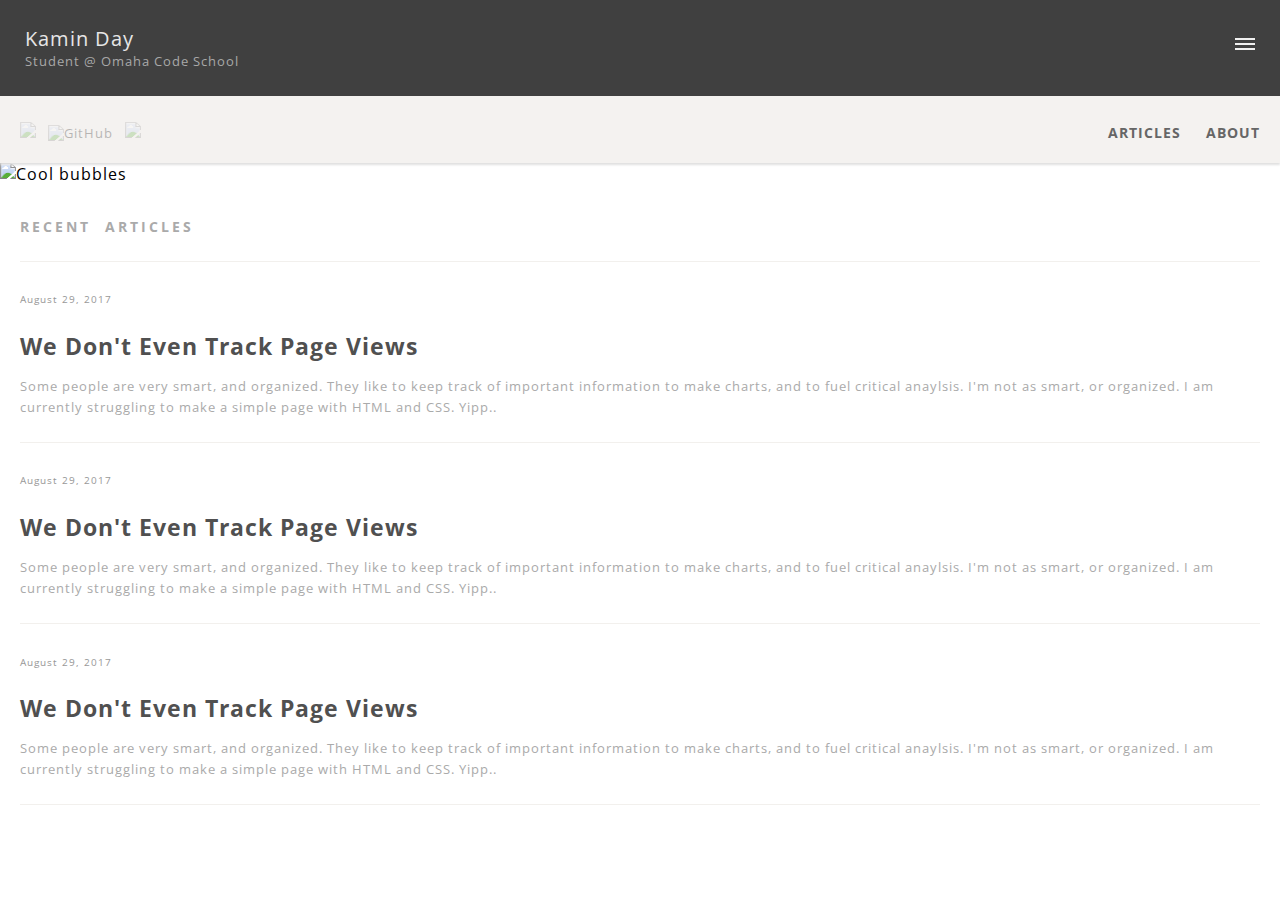
==== index.html @ 5bcf93d2 "hero image added to all pages" ====
<!DOCTYPE html>
<html>
<head>
  <title>Kamin's Personal Website</title>
  <link rel="stylesheet" type="text/css" href="styles.css">
  <script type="text/javascript" src="scripts.js"></script>
 <!--  FavIcon Stuff
  https://en.wikipedia.org/wiki/Favicon -->
  <!-- Font Awesome CDN -->
  <script src="https://use.fontawesome.com/4d7e89fe48.js"></script>
  <link href="https://fonts.googleapis.com/css?family=Open+Sans" rel="stylesheet">
</head>
<body>
	<div class="Page-Header cf">

		<div class="Page-Title">
			<div class="Header-Main-Title">
				Kamin Day
			</div>
			
			<div class="Header-Sub-Title">
				Student @ Omaha Code School
			</div>
		</div>
		<div class="Hamburger-Holder">
			<div class=Hamburger button></div>
			<div class=Hamburger button></div>
			<div class=Hamburger button></div>
		</div>
	</div>

	<div class="Content-Navigation cf">
		<div class="Navigation-Icons">
			<a href="#"><img src="/images/twitter.svg" class="navThumb"></a>
			<a href="https://github.com/Kamin-Day"><img src="/images/GitHub-Mark-32px.png" class="navThumb" alt="GitHub"></a>
			<a href="#"><img src="/images/feed.png" class="navThumb"></a>
		</div>
		<div class="Navigation-Links">
		
			<a class="Nav-Link activeL" href="article-index.html">ARTICLES</a>    
		
			<a class="Nav-Link activeL" href="about.html">ABOUT</a>
		
		</div>
	</div>

	<div>
		<img height="300px" src="/images/hero.jpg" alt="Cool bubbles">
	</div>
	<div class="Content">
		<h2>RECENT ARTICLES</h2>

		<div class="article-preview">
			<a href="/article.html">
				<h3 > August 29, 2017</h3>
				<h1 class="activeL"> We Don't Even Track Page Views</h1>
				<p> Some people are very smart, and organized. They like to keep track of important information to make charts, and to fuel critical anaylsis. I'm not as smart, or organized. I am currently struggling to make a simple page with HTML and CSS. Yipp..</p>	
			</a>
		</div>
		<div class="article-preview">
			<a href="#">
				<h3 > August 29, 2017</h3>
				<h1 class="activeL"> We Don't Even Track Page Views</h1>
				<p> Some people are very smart, and organized. They like to keep track of important information to make charts, and to fuel critical anaylsis. I'm not as smart, or organized. I am currently struggling to make a simple page with HTML and CSS. Yipp..</p>	
			</a>
		</div>
		<div class="article-preview">
			<a href="#">
				<h3 > August 29, 2017</h3>
				<h1 class="activeL"> We Don't Even Track Page Views</h1>
				<p> Some people are very smart, and organized. They like to keep track of important information to make charts, and to fuel critical anaylsis. I'm not as smart, or organized. I am currently struggling to make a simple page with HTML and CSS. Yipp..</p>	
			</a>
		</div>
	
	


	
			<div class="divide"></div>


			
	
	</div>


</body>
</html>
---- styles.css ----
body{
	margin: 0;
    font-family: 'Open Sans', sans-serif, "Helvetica", "Arial";
    line-height: 1.4;
    letter-spacing: 1px;
}
h1{
	font-size: 1.8em;
	color: rgb(80,80,80);
	font-weight:bold;
	line-height: 1.25;
}

h2{
	color: rgb(170,170,170);
	word-spacing: 7px;
	font-size: .85em;
	font-weight: bold;
	letter-spacing: 3px;
}

h3{
	font-weight: normal;
	font-size: .8em;
	color:#999;
	padding-bottom:10px;


}

p{
	line-height: 1.4;
	color:#aaa;

}

.Content p{
	color: rgb(80,80,80);
}

a{
	text-decoration: none;	
	font-size: .8em;
	color:inherit;
}

ul.s {
	list-style-type: square;

}

li{
	padding-right: 3px;
	margin-bottom: 5px;
	margin-left: -10px;
	color: rgb(64,64,64);
	font-size: .9em;
}

a.plain{
	text-decoration: underline;
	font-size: 1em;
	color: rgb(102,102,102);

}

h2.indexYear{
	color: rgb(64,64,64);
	font-size:1.15em;
	font-weight: bold;
}

.date{
	color: rgb(64,64,64);
	font-size: 1em;
}

.content-border{
	background-color:rgb(242,240,237);
	border: 20px solid white;
	margin-left: -20px;

}

.article-preview{
	border-top: 1px solid rgb(242,240,237);
	padding-top:20px;
    margin: 25px 0px;

}

.article-preview p {
	color: rgb(170,170,170);
	line-height: 1.6;
	font-size: .7;
}

.article-title{
	letter-spacing: 0px;
	margin-bottom: 0px;
}

.article-subtitle{
	font-size: 1.35em;
	color: rgb(80,80,80);
	margin-top: 25px;
	margin-bottom:25px;

}

.article-p{
	font-size: .95em;
	line-height: 1.6;
	word-spacing: 2px;
	color: rgb(64,64,64);

}

.article-date{
	border-bottom: 1px solid rgb(242,240,237);
	padding-bottom: 25px;
	margin-bottom:25px;
}

.contactP{
	font-size: 
}

.contactHeader{
	font-size: 1.4em;
	margin-bottom:25px;
}

.Page-Header{
	background-color: rgb(64,64,64);
	padding: 25px;
	position: relative;
	padding-bottom:25px;
}

.Page-Title{	
	float: left;
	
}

.Header-Main-Title{
	color: rgb(230,230,230);
	font-size: 1.25em;
}

.Header-Sub-Title{
	color: rgb(168,168,168);
	font-size: .8em;
}

.Hamburger-Holder{
	float:right;
	margin-top: 10px;
}

.Hamburger{
    width: 20px;
    height: 2px;
    background-color: rgb(240,240,240);
    margin: 3px 0;
}

.Content{
	padding: 20px;
}
/*#Content-Title*/

.divide{
    width: 100%;
    height: 1px;
    background-color: rgb(242,240,237);
    margin: 25px 0px;
}

.Content-Navigation{
	position:relative;
	background-color: rgb(244, 242, 240);
	padding:20px;
	padding-top:25px;
	box-shadow: 0px 2px 2px rgb(224,224,224);
}

.Navigation-Icons{
	float:left;	
}

/*<i class="fa fa-bath" aria-hidden="true"></i>*/

.fa-bath:hover {
	color: blue;
}

.navThumb{
	width:25px;
	opacity: 0.25;
    filter: alpha(opacity=25);
	margin-right:7px;
	transition: opacity	 0.5s ease;
}

.navThumb:hover{
	width:25px;
	opacity: 1.0;
	filter:none;
}

.activeL{
	transition: color 0.5s ease;
}

.activeL:hover{
	color: rgb(108,191,142);
}



.Navigation-Links{
	float:right;
	word-spacing: 20px;
}

a.Nav-Link {
	margin:0, 7px;
	font-weight: bold;
	color: rgb(102,102,102);
	font-size: .85em;
}

a.Navigation-Links {
	float:right;
	word-spacing: 20px;
	
}

.cf:before,
.cf:after {
    content: " "; /* 1 */
    display: table; /* 2 */
}

.cf:after {
    clear: both;
}

/**
 * For IE 6/7 only
 * Include this rule to trigger hasLayout and contain floats.
 */
.cf {
    *zoom: 1;
}
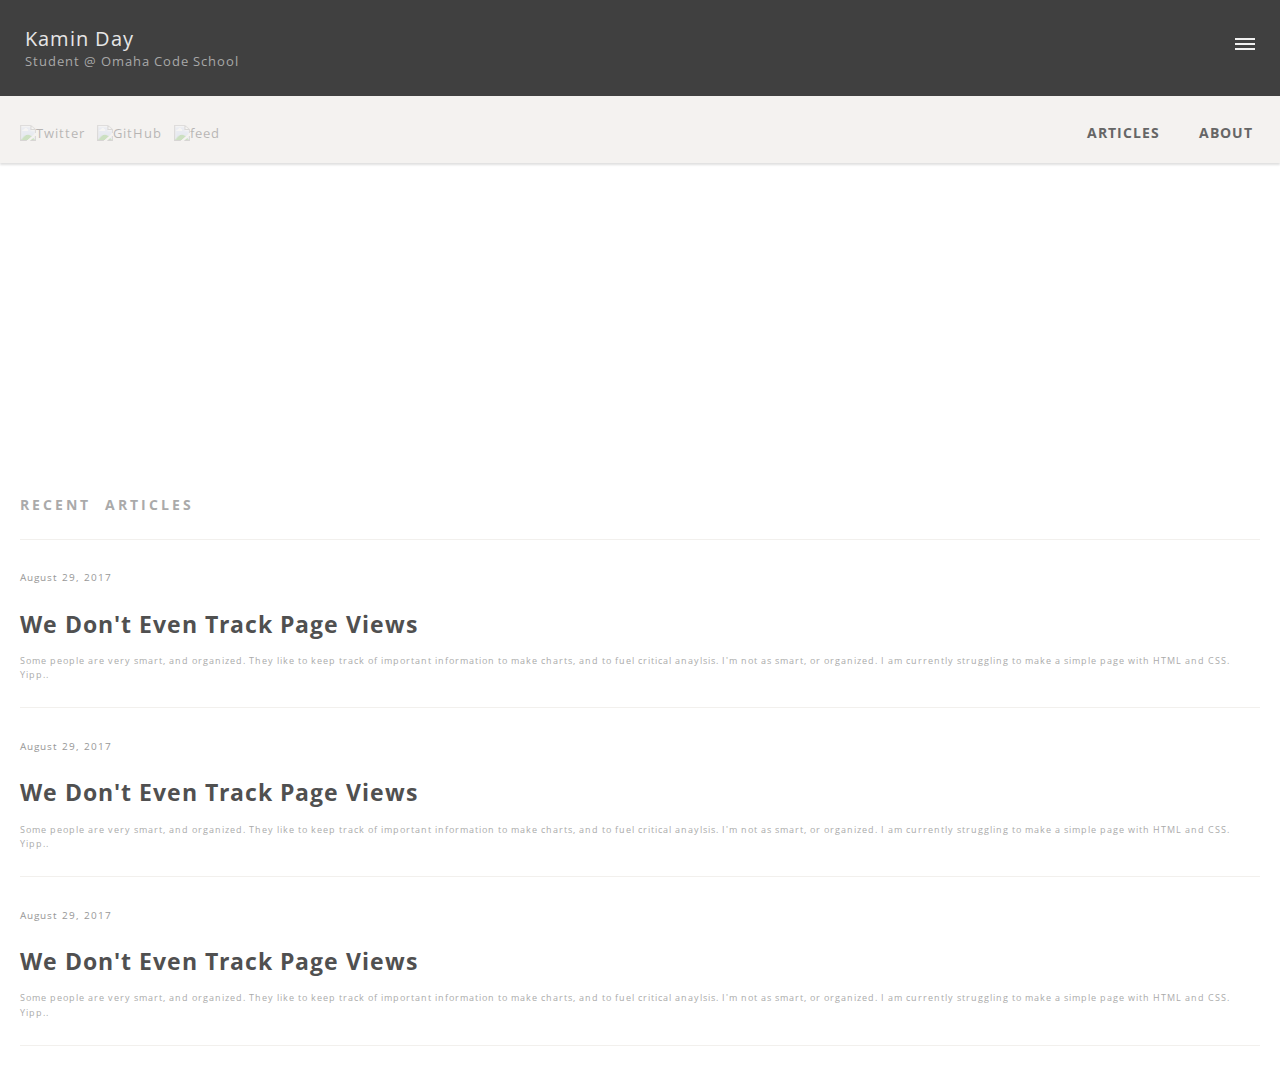
==== commit 178b9cf0: "validates" ====
--- a/index.html
+++ b/index.html
@@ -23,17 +23,17 @@
 			</div>
 		</div>
 		<div class="Hamburger-Holder">
-			<div class=Hamburger button></div>
-			<div class=Hamburger button></div>
-			<div class=Hamburger button></div>
+			<div class=Hamburger></div>
+			<div class=Hamburger></div>
+			<div class=Hamburger></div>
 		</div>
 	</div>
 
 	<div class="Content-Navigation cf">
 		<div class="Navigation-Icons">
-			<a href="#"><img src="/images/twitter.svg" class="navThumb"></a>
+			<a href="#"><img src="/images/twitter.svg" class="navThumb" alt="Twitter"></a>
 			<a href="https://github.com/Kamin-Day"><img src="/images/GitHub-Mark-32px.png" class="navThumb" alt="GitHub"></a>
-			<a href="#"><img src="/images/feed.png" class="navThumb"></a>
+			<a href="#"><img src="/images/feed.png" class="navThumb" alt="feed"></a>
 		</div>
 		<div class="Navigation-Links">
 		
@@ -43,9 +43,10 @@
 		
 		</div>
 	</div>
-
-	<div>
-		<img height="300px" src="/images/hero.jpg" alt="Cool bubbles">
+	<div class=".hero-img-h">
+		<div class="hero-img">
+		
+		</div>
 	</div>
 	<div class="Content">
 		<h2>RECENT ARTICLES</h2>
--- a/styles.css
+++ b/styles.css
@@ -70,6 +70,19 @@
 	font-weight: bold;
 }
 
+.hero-img-h{
+	object-fit: fill;
+}
+.hero-img{
+	width:100%;
+	object-fit: fill;
+	background: url("/images/hero.jpg") no-repeat;
+	height: 300px;
+	background-size: cover;
+
+}
+
+
 .date{
 	color: rgb(64,64,64);
 	font-size: 1em;
@@ -92,7 +105,7 @@
 .article-preview p {
 	color: rgb(170,170,170);
 	line-height: 1.6;
-	font-size: .7;
+	font-size: .7em;
 }
 
 .article-title{
@@ -123,7 +136,7 @@
 }
 
 .contactP{
-	font-size: 
+	/*font-size: */
 }
 
 .contactHeader{
@@ -225,7 +238,7 @@
 }
 
 a.Nav-Link {
-	margin:0, 7px;
+	margin:0 7px;
 	font-weight: bold;
 	color: rgb(102,102,102);
 	font-size: .85em;
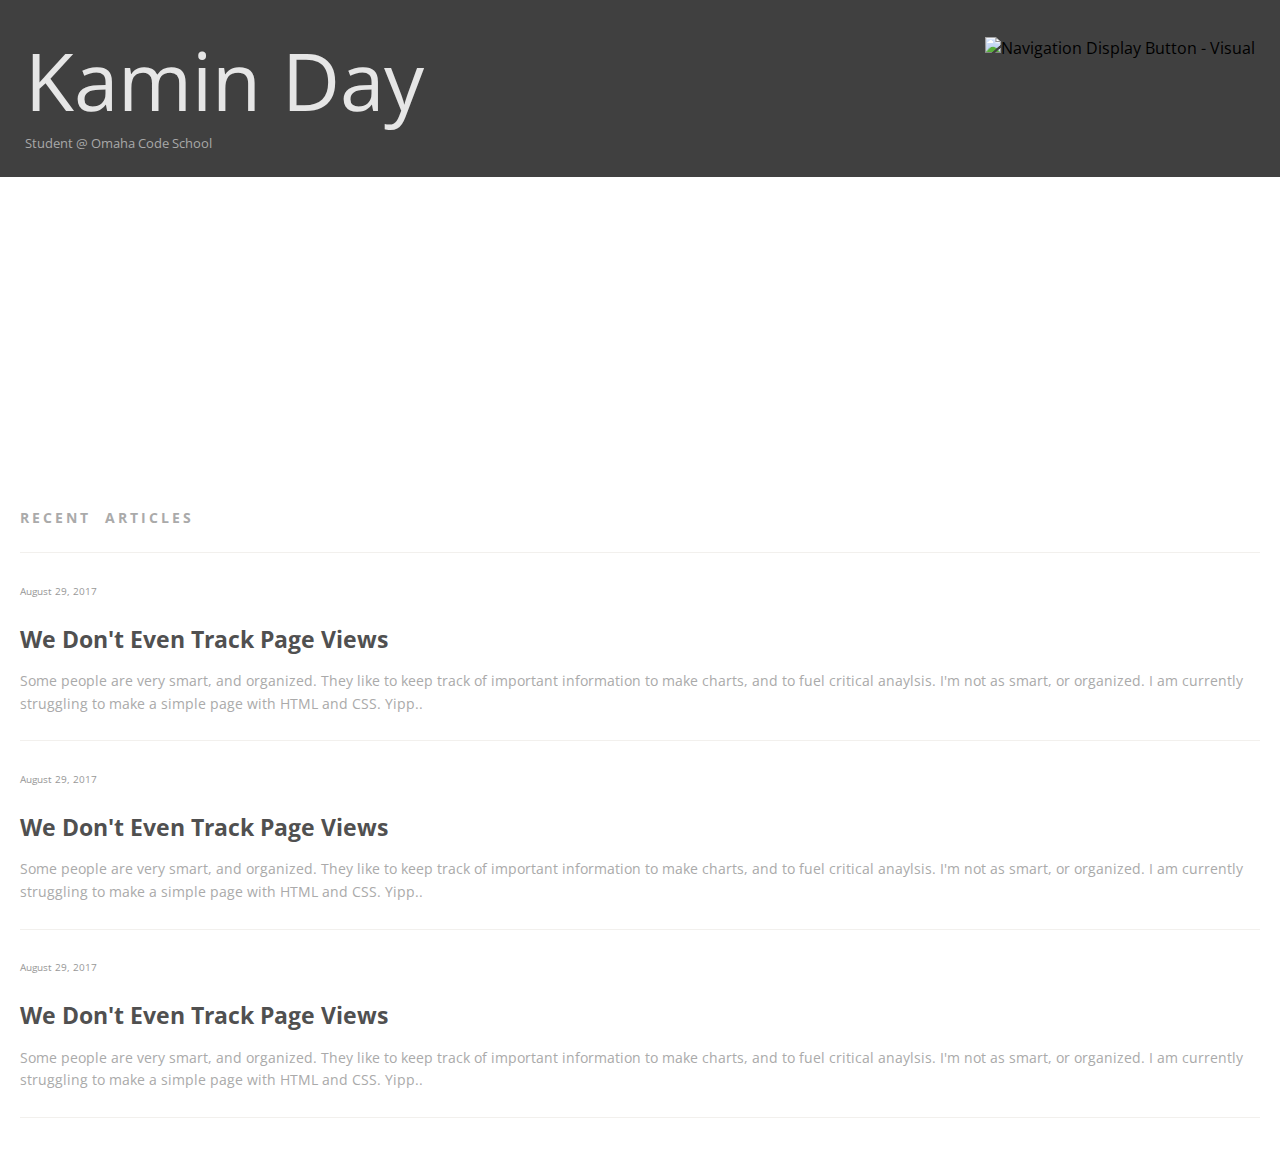
==== commit eebf5eeb: "starting screen responsive design" ====
--- a/index.html
+++ b/index.html
@@ -23,13 +23,14 @@
 			</div>
 		</div>
 		<div class="Hamburger-Holder">
+			<img id="Hamburger-Button" src="/images/burger.png" alt="Navigation Display Button - Visual">
+			<!-- <div class=Hamburger></div>
 			<div class=Hamburger></div>
-			<div class=Hamburger></div>
-			<div class=Hamburger></div>
+			<div class=Hamburger></div> -->
 		</div>
 	</div>
 
-	<div class="Content-Navigation cf">
+	<div class="Content-Navigation cf" style="margin-top: -500px">
 		<div class="Navigation-Icons">
 			<a href="#"><img src="/images/twitter.svg" class="navThumb" alt="Twitter"></a>
 			<a href="https://github.com/Kamin-Day"><img src="/images/GitHub-Mark-32px.png" class="navThumb" alt="GitHub"></a>
--- a/styles.css
+++ b/styles.css
@@ -1,14 +1,20 @@
+
+/* apply a natural box layout model to all elements, but allowing components to change */
+html {
+  box-sizing: border-box;
+}
+*, *:before, *:after {
+  box-sizing: inherit;
+}
 body{
 	margin: 0;
     font-family: 'Open Sans', sans-serif, "Helvetica", "Arial";
-    line-height: 1.4;
-    letter-spacing: 1px;
 }
 h1{
 	font-size: 1.8em;
 	color: rgb(80,80,80);
 	font-weight:bold;
-	line-height: 1.25;
+	
 }
 
 h2{
@@ -46,13 +52,13 @@
 
 ul.s {
 	list-style-type: square;
+	padding-left:29px;
 
 }
 
 li{
 	padding-right: 3px;
 	margin-bottom: 5px;
-	margin-left: -10px;
 	color: rgb(64,64,64);
 	font-size: .9em;
 }
@@ -79,6 +85,7 @@
 	background: url("/images/hero.jpg") no-repeat;
 	height: 300px;
 	background-size: cover;
+	background-position-y: center;
 
 }
 
@@ -105,7 +112,7 @@
 .article-preview p {
 	color: rgb(170,170,170);
 	line-height: 1.6;
-	font-size: .7em;
+	font-size: 1.1em;
 }
 
 .article-title{
@@ -141,7 +148,7 @@
 
 .contactHeader{
 	font-size: 1.4em;
-	margin-bottom:25px;
+	margin-bottom:18px;
 }
 
 .Page-Header{
@@ -149,10 +156,12 @@
 	padding: 25px;
 	position: relative;
 	padding-bottom:25px;
+	z-index: 1;
 }
 
 .Page-Title{	
 	float: left;
+	cursor: pointer;
 	
 }
 
@@ -168,7 +177,8 @@
 
 .Hamburger-Holder{
 	float:right;
-	margin-top: 10px;
+	margin-top: 12px;
+	cursor: pointer;
 }
 
 .Hamburger{
@@ -177,6 +187,9 @@
     background-color: rgb(240,240,240);
     margin: 3px 0;
 }
+#Hamburger-Button{
+	width:20px;
+}
 
 .Content{
 	padding: 20px;
@@ -191,11 +204,14 @@
 }
 
 .Content-Navigation{
-	position:relative;
+	position:absolute;
+	width:100%;
 	background-color: rgb(244, 242, 240);
 	padding:20px;
 	padding-top:25px;
 	box-shadow: 0px 2px 2px rgb(224,224,224);
+	margin-top: -500px;
+	transition: margin-top 0.5s ease;
 }
 
 .Navigation-Icons{
@@ -234,7 +250,6 @@
 
 .Navigation-Links{
 	float:right;
-	word-spacing: 20px;
 }
 
 a.Nav-Link {
@@ -248,6 +263,16 @@
 	float:right;
 	word-spacing: 20px;
 	
+}
+
+@media (min-width: 570px) {
+	.Header-Main-Title{
+		color: rgb(230,230,230);
+		font-size: 5em;
+	}
+	
+
+
 }
 
 .cf:before,
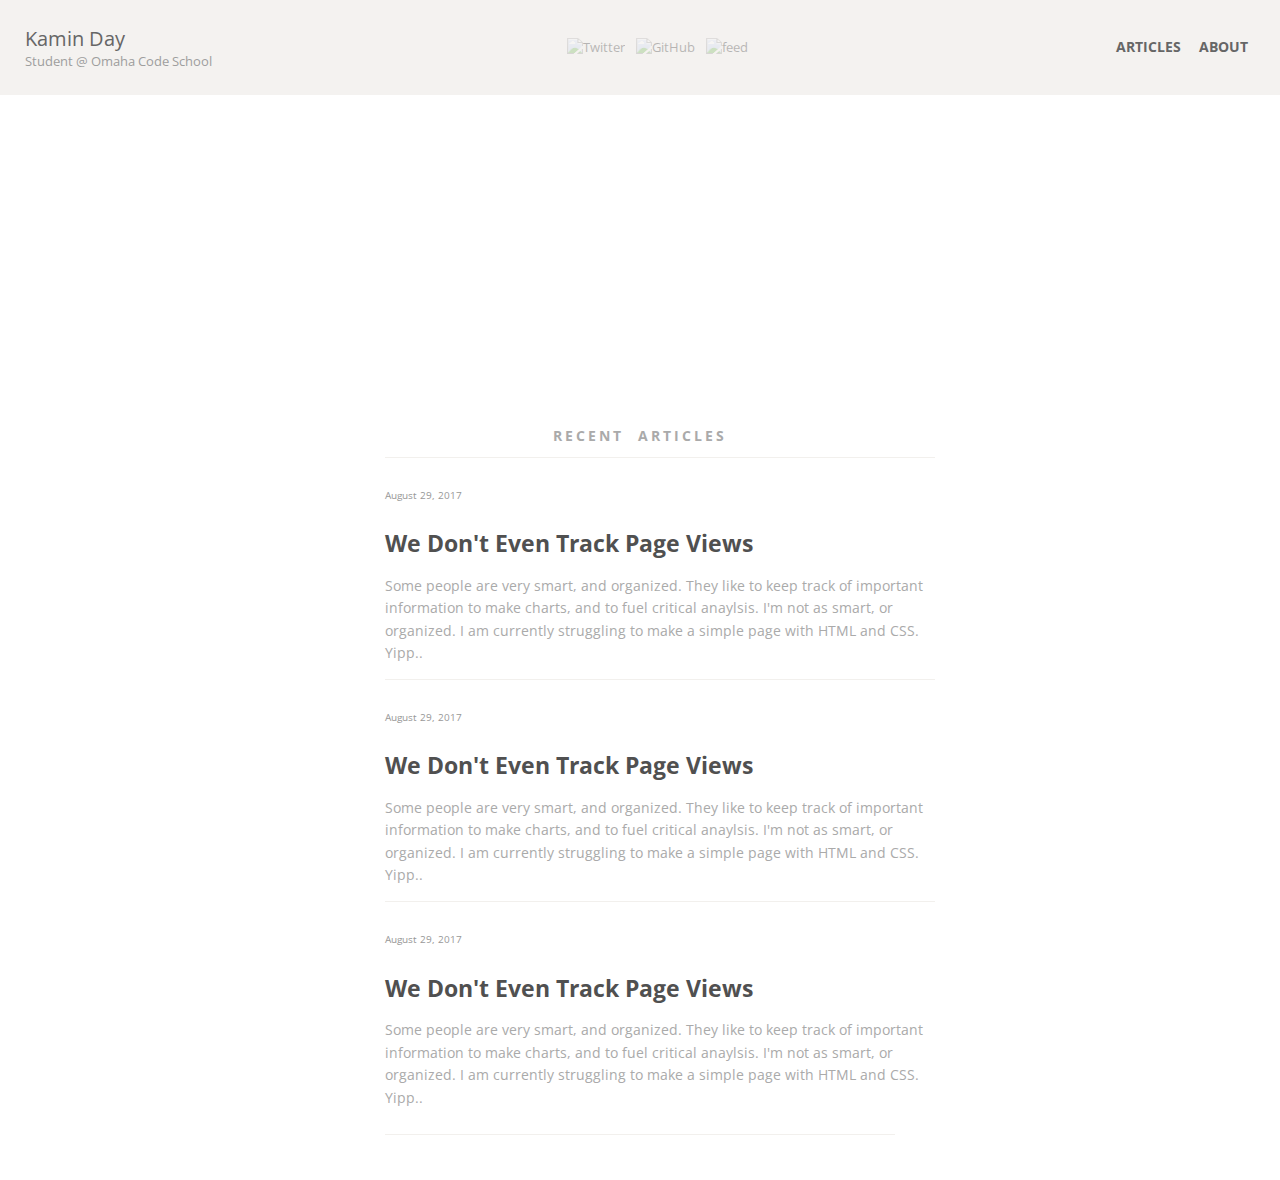
==== commit 151d2515: "working resize" ====
--- a/index.html
+++ b/index.html
@@ -22,6 +22,29 @@
 				Student @ Omaha Code School
 			</div>
 		</div>
+
+
+
+		<div class="Wide-Navigation-Links">
+		
+			<a class="Nav-Link activeL" href="article-index.html">ARTICLES</a>    
+		
+			<a class="Nav-Link activeL" href="about.html">ABOUT</a>
+		
+		</div>
+
+		<div class="wide-buttons">  
+			<a href="#"><img src="/images/twitter.svg" class="navThumb" alt="Twitter"></a>
+			<a href="https://github.com/Kamin-Day"><img src="/images/GitHub-Mark-32px.png" class="navThumb" alt="GitHub"></a>
+			<a href="#"><img src="/images/feed.png" class="navThumb" alt="feed"></a>
+		</div>
+
+
+
+
+
+
+
 		<div class="Hamburger-Holder">
 			<img id="Hamburger-Button" src="/images/burger.png" alt="Navigation Display Button - Visual">
 			<!-- <div class=Hamburger></div>
@@ -50,7 +73,7 @@
 		</div>
 	</div>
 	<div class="Content">
-		<h2>RECENT ARTICLES</h2>
+		<h2 class="align-c">RECENT ARTICLES</h2>
 
 		<div class="article-preview">
 			<a href="/article.html">
--- a/styles.css
+++ b/styles.css
@@ -13,8 +13,7 @@
 h1{
 	font-size: 1.8em;
 	color: rgb(80,80,80);
-	font-weight:bold;
-	
+	font-weight:bold;	
 }
 
 h2{
@@ -30,14 +29,11 @@
 	font-size: .8em;
 	color:#999;
 	padding-bottom:10px;
-
-
 }
 
 p{
 	line-height: 1.4;
 	color:#aaa;
-
 }
 
 .Content p{
@@ -74,6 +70,10 @@
 	color: rgb(64,64,64);
 	font-size:1.15em;
 	font-weight: bold;
+}
+
+.align-c{
+	text-align: center;
 }
 
 .hero-img-h{
@@ -125,6 +125,7 @@
 	color: rgb(80,80,80);
 	margin-top: 25px;
 	margin-bottom:25px;
+	text-align: left;
 
 }
 
@@ -174,7 +175,12 @@
 	color: rgb(168,168,168);
 	font-size: .8em;
 }
-
+.Wide-Navigation-Links{
+	display: none;
+}
+.wide-buttons{
+	display:none;
+}
 .Hamburger-Holder{
 	float:right;
 	margin-top: 12px;
@@ -208,7 +214,7 @@
 	width:100%;
 	background-color: rgb(244, 242, 240);
 	padding:20px;
-	padding-top:25px;
+	padding-top:27px;
 	box-shadow: 0px 2px 2px rgb(224,224,224);
 	margin-top: -500px;
 	transition: margin-top 0.5s ease;
@@ -246,8 +252,6 @@
 	color: rgb(108,191,142);
 }
 
-
-
 .Navigation-Links{
 	float:right;
 }
@@ -261,17 +265,71 @@
 
 a.Navigation-Links {
 	float:right;
-	word-spacing: 20px;
-	
+	word-spacing: 20px;	
 }
 
 @media (min-width: 570px) {
+	.Content{
+		padding: 20px;
+		margin:auto;
+		width:550px;
+	}	
+	.article-subtitle{
+		text-align: left;
+	}
+
+	.article-preview {
+		width: 550px;
+		/*text-align:center;*/
+		margin:auto;	
+	}
+	.article-index{
+		text-align: left;
+		margin:auto;
+		width:550px;
+
+	}
+	.indexYear h2{
+		text-align: left;
+		float: left;
+	}	
+
+	.Page-Header{
+		background-color: rgb(244,242,240);
+		padding: 25px;
+		position: relative;
+		padding-bottom:25px;
+		z-index: 1;
+	}
+
 	.Header-Main-Title{
-		color: rgb(230,230,230);
-		font-size: 5em;
-	}
-	
-
+		color: rgb(102,102,102);
+		font-size: 1.25em;
+	}
+
+	.Header-Sub-Title{
+		color: rgb(158,158,158);
+		font-size: .8em;
+	}
+
+	.Hamburger-Holder{
+		float:right;
+		margin-top: -9999px;
+		cursor: pointer;
+	}
+
+
+	.Wide-Navigation-Links{
+		display: block;
+		float: right;
+		padding-top: 10px;
+	}
+
+	.wide-buttons{
+		text-align: center;
+		display: block;
+		padding-top:10px;
+	}
 
 }
 
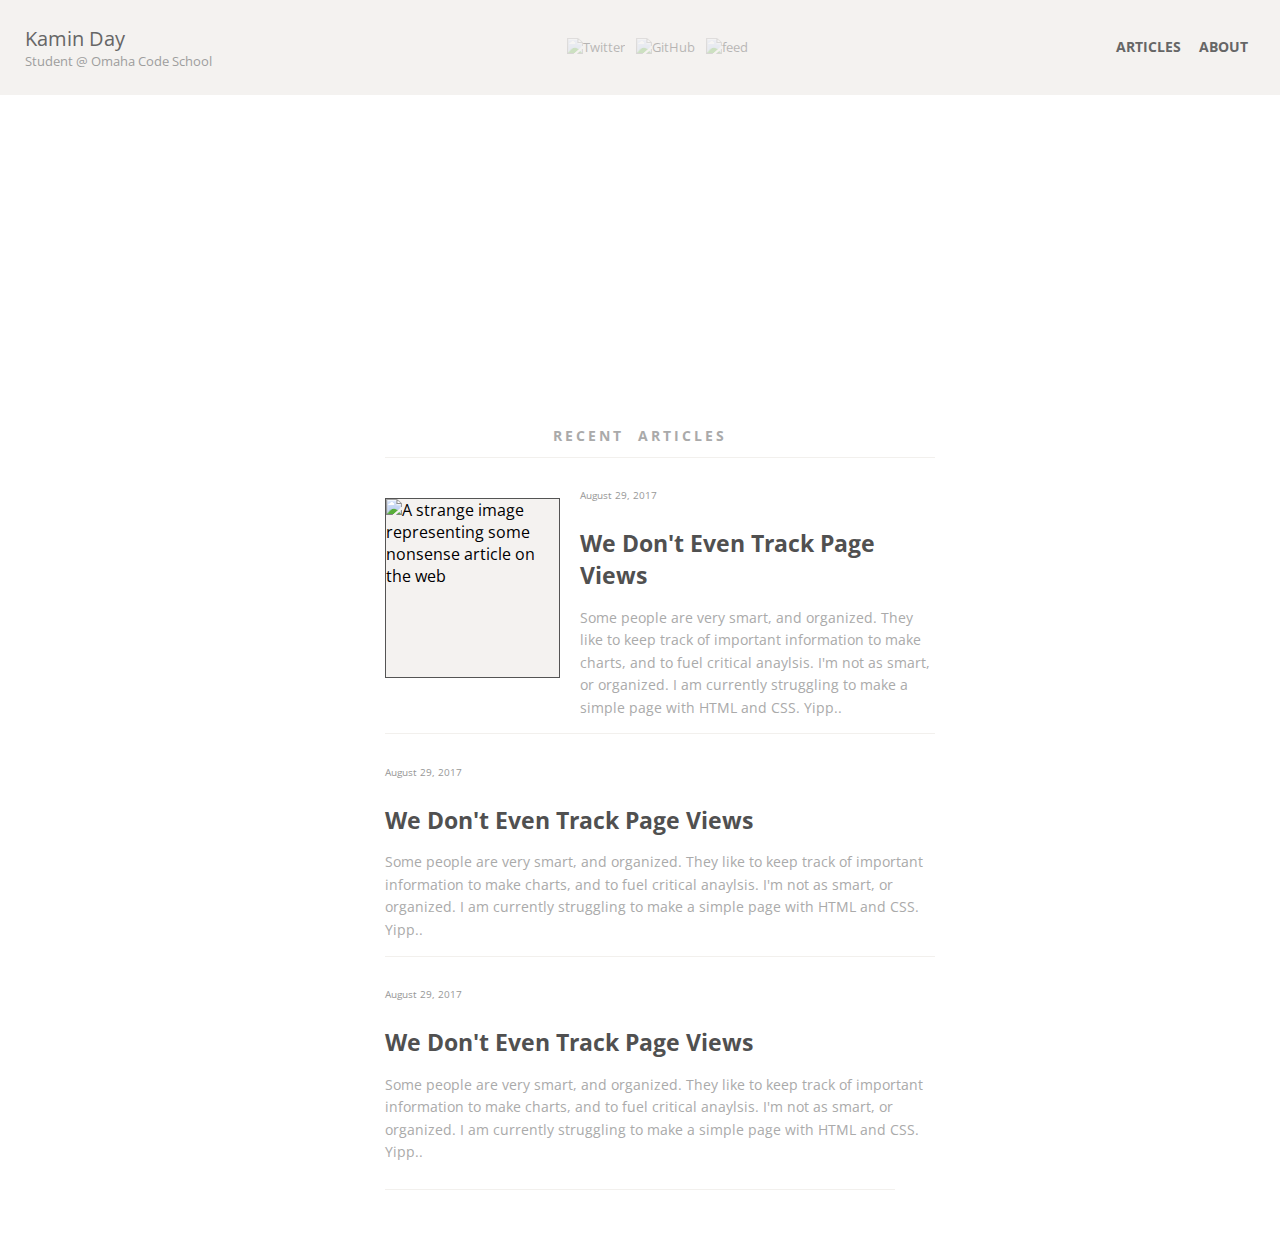
==== commit debe6bb5: "Before spreading HTML" ====
--- a/index.html
+++ b/index.html
@@ -75,13 +75,25 @@
 	<div class="Content">
 		<h2 class="align-c">RECENT ARTICLES</h2>
 
+<!-- 
+I stopped here for the day, working with article-image-preview, which is currently only in the breakpoint, bro
+ -->
+
+
 		<div class="article-preview">
-			<a href="/article.html">
-				<h3 > August 29, 2017</h3>
-				<h1 class="activeL"> We Don't Even Track Page Views</h1>
-				<p> Some people are very smart, and organized. They like to keep track of important information to make charts, and to fuel critical anaylsis. I'm not as smart, or organized. I am currently struggling to make a simple page with HTML and CSS. Yipp..</p>	
-			</a>
+			<div class="wrapper flex">
+				<!-- <div class="article-preview-image"> -->
+					<img class="article-preview-image" src="/images/thisone.jpg" alt="A strange image representing some nonsense article on the web">
+				<!-- </div> -->
+				<a class="preview-link" href="/article.html">
+					<h3 > August 29, 2017</h3>
+					<h1 class="activeL"> We Don't Even Track Page Views</h1>
+					<p> Some people are very smart, and organized. They like to keep track of important information to make charts, and to fuel critical anaylsis. I'm not as smart, or organized. I am currently struggling to make a simple page with HTML and CSS. Yipp..</p>	
+				</a>
+			</div>
 		</div>
+
+
 		<div class="article-preview">
 			<a href="#">
 				<h3 > August 29, 2017</h3>
@@ -89,6 +101,8 @@
 				<p> Some people are very smart, and organized. They like to keep track of important information to make charts, and to fuel critical anaylsis. I'm not as smart, or organized. I am currently struggling to make a simple page with HTML and CSS. Yipp..</p>	
 			</a>
 		</div>
+
+
 		<div class="article-preview">
 			<a href="#">
 				<h3 > August 29, 2017</h3>
--- a/styles.css
+++ b/styles.css
@@ -108,6 +108,11 @@
     margin: 25px 0px;
 
 }
+
+.article-preview-image{
+	width: 0px;
+	height: 0px;
+}	
 
 .article-preview p {
 	color: rgb(170,170,170);
@@ -269,6 +274,10 @@
 }
 
 @media (min-width: 570px) {
+	.flex {
+		display: flex;
+		justify-content: flex-start;
+	}
 	.Content{
 		padding: 20px;
 		margin:auto;
@@ -277,12 +286,30 @@
 	.article-subtitle{
 		text-align: left;
 	}
-
+	.wrapper{
+		width:550px;
+
+	}
 	.article-preview {
 		width: 550px;
 		/*text-align:center;*/
 		margin:auto;	
 	}
+
+	.article-preview-image{
+		width: 180px;
+		height: 180px;
+		background-color:rgb(244,242,240);
+		margin-right: 20px;
+		margin-top: 20px;
+		border: solid rgb(84,84,84) 1px;
+
+	}
+
+	.preview-link{
+		width: 66.6%;
+	}
+
 	.article-index{
 		text-align: left;
 		margin:auto;
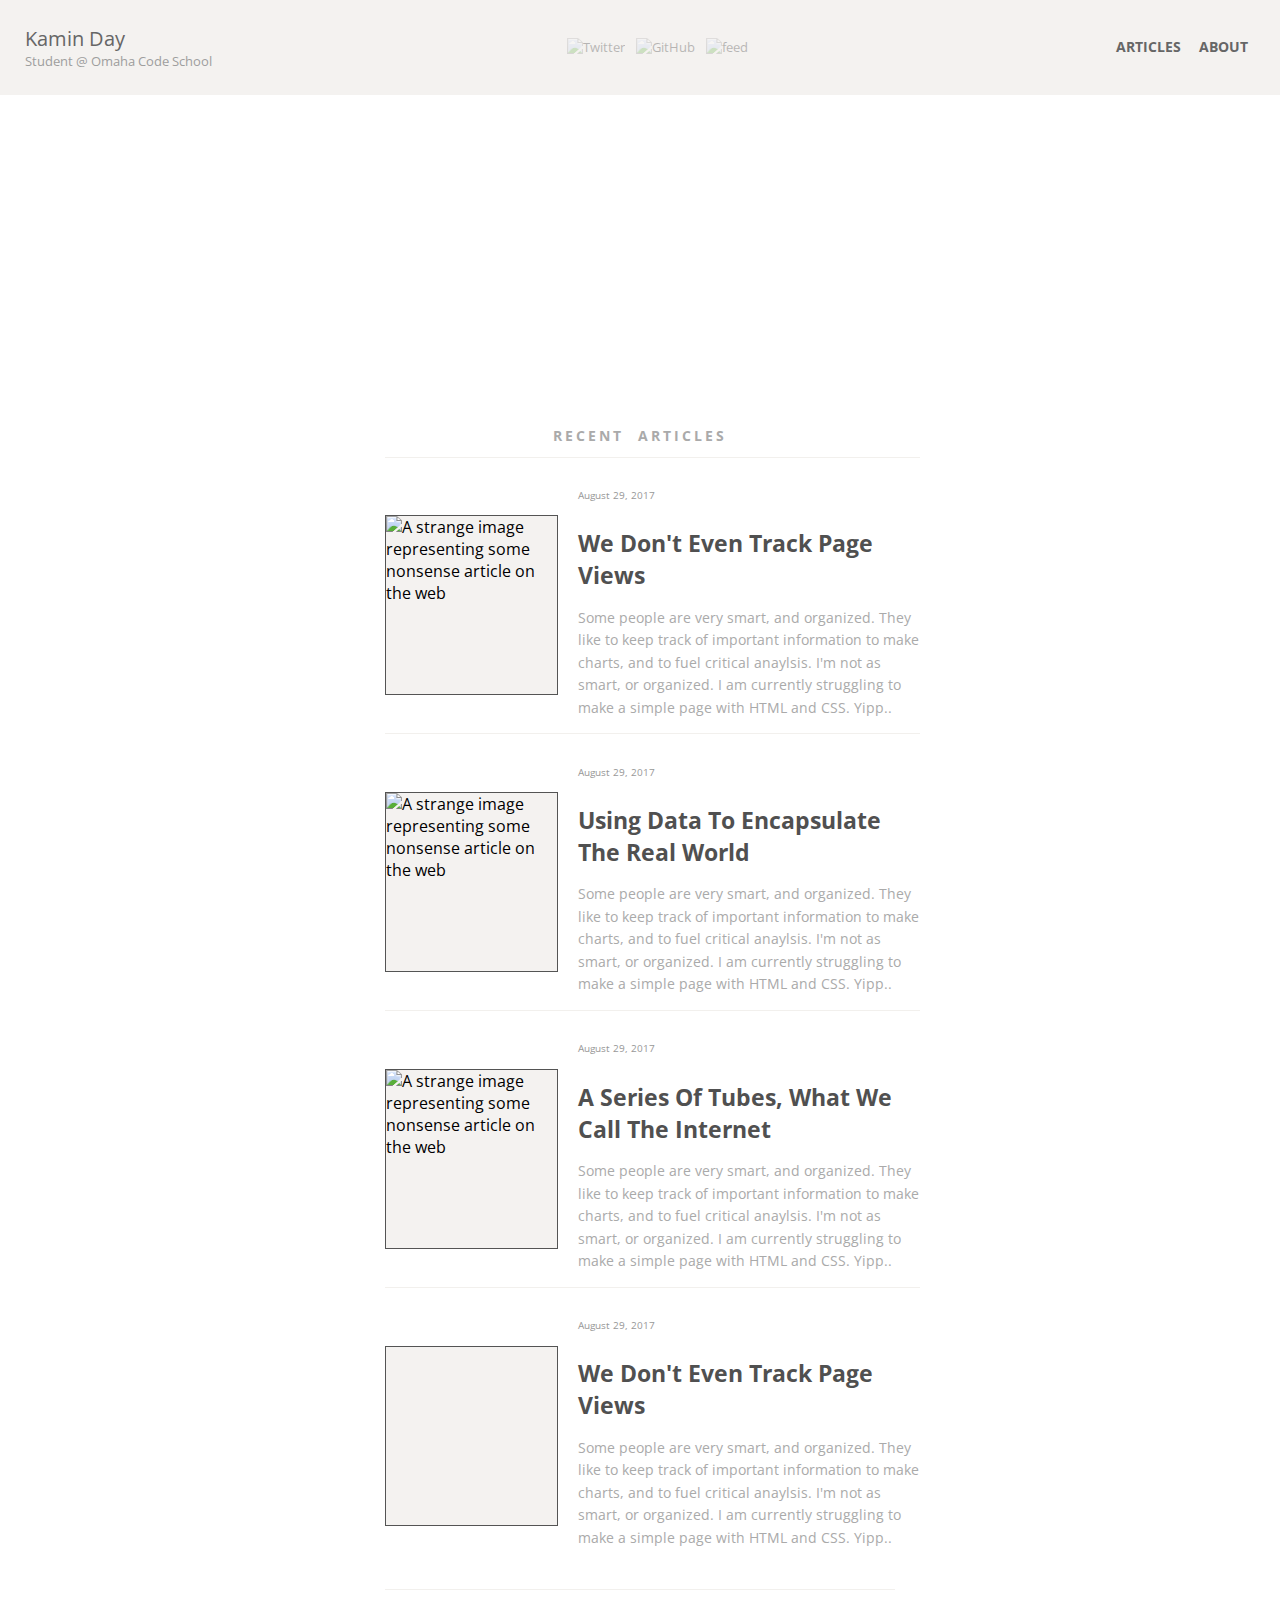
==== commit 286f10d0: "added favicon, personal hero, and additional hovers" ====
--- a/index.html
+++ b/index.html
@@ -2,89 +2,128 @@
 <html>
 <head>
   <title>Kamin's Personal Website</title>
-  <link rel="stylesheet" type="text/css" href="styles.css">
-  <script type="text/javascript" src="scripts.js"></script>
- <!--  FavIcon Stuff
-  https://en.wikipedia.org/wiki/Favicon -->
-  <!-- Font Awesome CDN -->
-  <script src="https://use.fontawesome.com/4d7e89fe48.js"></script>
-  <link href="https://fonts.googleapis.com/css?family=Open+Sans" rel="stylesheet">
+  	<!-- Favicon -->
+	<link rel="apple-touch-icon" sizes="57x57" href="/favicon2/apple-icon-57x57.png">
+	<link rel="apple-touch-icon" sizes="60x60" href="/favicon2/apple-icon-60x60.png">
+	<link rel="apple-touch-icon" sizes="72x72" href="/favicon2/apple-icon-72x72.png">
+	<link rel="apple-touch-icon" sizes="76x76" href="/favicon2/apple-icon-76x76.png">
+	<link rel="apple-touch-icon" sizes="114x114" href="/favicon2/apple-icon-114x114.png">
+	<link rel="apple-touch-icon" sizes="120x120" href="/favicon2/apple-icon-120x120.png">
+	<link rel="apple-touch-icon" sizes="144x144" href="/favicon2/apple-icon-144x144.png">
+	<link rel="apple-touch-icon" sizes="152x152" href="/favicon2/apple-icon-152x152.png">
+	<link rel="apple-touch-icon" sizes="180x180" href="/favicon2/apple-icon-180x180.png">
+	<link rel="icon" type="image/png" sizes="192x192"  href="/favicon2/android-icon-192x192.png">
+	<link rel="icon" type="image/png" sizes="32x32" href="/favicon2/favicon-32x32.png">
+	<link rel="icon" type="image/png" sizes="96x96" href="/favicon2/favicon-96x96.png">
+	<link rel="icon" type="image/png" sizes="16x16" href="/favicon2/favicon-16x16.png">
+	<link rel="manifest" href="/favicon2/manifest.json">
+	<meta name="msapplication-TileColor" content="#ffffff">
+	<meta name="msapplication-TileImage" content="/ms-icon-144x144.png">
+	<meta name="theme-color" content="#ffffff">
+	<!-- End Of Favicon -->
+	<link rel="stylesheet" type="text/css" href="styles.css">
+	<script type="text/javascript" src="scripts.js"></script>
+	<link href="https://fonts.googleapis.com/css?family=Open+Sans" rel="stylesheet">
 </head>
 <body>
+<!-- Page Header -->
 	<div class="Page-Header cf">
-
 		<div class="Page-Title">
 			<div class="Header-Main-Title">
 				Kamin Day
-			</div>
-			
+			</div>			
 			<div class="Header-Sub-Title">
 				Student @ Omaha Code School
 			</div>
 		</div>
-
-
-
-		<div class="Wide-Navigation-Links">
-		
-			<a class="Nav-Link activeL" href="article-index.html">ARTICLES</a>    
-		
-			<a class="Nav-Link activeL" href="about.html">ABOUT</a>
-		
+<!-- Header Adjustments for larger displays -->
+		<div class="Wide-Navigation-Links">		
+			<a class="Nav-Link activeL" href="article-index.html">ARTICLES</a>    		
+			<a class="Nav-Link activeL" href="about.html">ABOUT</a>		
 		</div>
-
 		<div class="wide-buttons">  
 			<a href="#"><img src="/images/twitter.svg" class="navThumb" alt="Twitter"></a>
 			<a href="https://github.com/Kamin-Day"><img src="/images/GitHub-Mark-32px.png" class="navThumb" alt="GitHub"></a>
 			<a href="#"><img src="/images/feed.png" class="navThumb" alt="feed"></a>
 		</div>
-
-
-
-
-
-
-
+<!-- Hamburger Menu Button -->
 		<div class="Hamburger-Holder">
 			<img id="Hamburger-Button" src="/images/burger.png" alt="Navigation Display Button - Visual">
-			<!-- <div class=Hamburger></div>
-			<div class=Hamburger></div>
-			<div class=Hamburger></div> -->
 		</div>
 	</div>
-
+<!-- Drop Down Navigation Menu -->
 	<div class="Content-Navigation cf" style="margin-top: -500px">
 		<div class="Navigation-Icons">
 			<a href="#"><img src="/images/twitter.svg" class="navThumb" alt="Twitter"></a>
 			<a href="https://github.com/Kamin-Day"><img src="/images/GitHub-Mark-32px.png" class="navThumb" alt="GitHub"></a>
 			<a href="#"><img src="/images/feed.png" class="navThumb" alt="feed"></a>
 		</div>
-		<div class="Navigation-Links">
-		
-			<a class="Nav-Link activeL" href="article-index.html">ARTICLES</a>    
-		
+		<div class="Navigation-Links">		
+			<a class="Nav-Link activeL" href="article-index.html">ARTICLES</a>    		
 			<a class="Nav-Link activeL" href="about.html">ABOUT</a>
-		
 		</div>
 	</div>
-	<div class=".hero-img-h">
-		<div class="hero-img">
-		
-		</div>
+<!-- Hero Image -->
+	<div class="hero-img">		
 	</div>
+<!-- Content Begins -->
 	<div class="Content">
 		<h2 class="align-c">RECENT ARTICLES</h2>
+<!-- Recent Articles -->
 
-<!-- 
-I stopped here for the day, working with article-image-preview, which is currently only in the breakpoint, bro
- -->
-
-
+		<!-- An Article -->
 		<div class="article-preview">
+		<!-- Flex Wrapper -->
 			<div class="wrapper flex">
-				<!-- <div class="article-preview-image"> -->
-					<img class="article-preview-image" src="/images/thisone.jpg" alt="A strange image representing some nonsense article on the web">
-				<!-- </div> -->
+				<!-- Article Image -->
+				<img class="article-preview-image" src="/images/thisone.jpg" alt="A strange image representing some nonsense article on the web">
+				<!-- Article Title / Preview / Link -->
+				<a class="preview-link" href="/article.html">
+					<h3> August 29, 2017</h3>
+					<h1 class="activeL"> We Don't Even Track Page Views</h1>
+					<p> Some people are very smart, and organized. They like to keep track of important information to make charts, and to fuel critical anaylsis. I'm not as smart, or organized. I am currently struggling to make a simple page with HTML and CSS. Yipp..</p>	
+				</a>
+			</div>
+		</div>
+		<!-- End Of Article -->
+		<!-- Next Article -->
+		<div class="article-preview">
+		<!-- Flex Wrapper -->
+			<div class="wrapper flex">
+				<!-- Article Image -->
+				<img class="article-preview-image" src="/images/preview2.jpg" alt="A strange image representing some nonsense article on the web">
+				<!-- Article Title / Preview / Link -->
+				<a class="preview-link" href="/article.html">
+					<h3 > August 29, 2017</h3>
+					<h1 class="activeL"> Using Data To Encapsulate The Real World</h1>
+					<p> Some people are very smart, and organized. They like to keep track of important information to make charts, and to fuel critical anaylsis. I'm not as smart, or organized. I am currently struggling to make a simple page with HTML and CSS. Yipp..</p>	
+				</a>
+			</div>
+		</div>
+		<!-- End Of Article -->
+		<!-- Next Article -->
+		<div class="article-preview">
+		<!-- Flex Wrapper -->
+			<div class="wrapper flex">
+				<!-- Article Image -->
+				<img class="article-preview-image" src="/images/preview3.jpeg" alt="A strange image representing some nonsense article on the web">
+				<!-- Article Title / Preview / Link -->
+				<a class="preview-link" href="/article.html">
+					<h3 > August 29, 2017</h3>
+					<h1 class="activeL"> A Series Of Tubes, What We Call The Internet</h1>
+					<p> Some people are very smart, and organized. They like to keep track of important information to make charts, and to fuel critical anaylsis. I'm not as smart, or organized. I am currently struggling to make a simple page with HTML and CSS. Yipp..</p>	
+				</a>
+			</div>
+		</div>
+		<!-- End Of Article -->
+		<!-- Next Article -->
+		<div class="article-preview">
+		<!-- Flex Wrapper -->
+			<div class="wrapper flex">
+				<!-- Article Image -->
+				<div class="article-preview-image">
+				</div>
+				<!-- Article Title / Preview / Link -->
 				<a class="preview-link" href="/article.html">
 					<h3 > August 29, 2017</h3>
 					<h1 class="activeL"> We Don't Even Track Page Views</h1>
@@ -92,36 +131,8 @@
 				</a>
 			</div>
 		</div>
-
-
-		<div class="article-preview">
-			<a href="#">
-				<h3 > August 29, 2017</h3>
-				<h1 class="activeL"> We Don't Even Track Page Views</h1>
-				<p> Some people are very smart, and organized. They like to keep track of important information to make charts, and to fuel critical anaylsis. I'm not as smart, or organized. I am currently struggling to make a simple page with HTML and CSS. Yipp..</p>	
-			</a>
-		</div>
-
-
-		<div class="article-preview">
-			<a href="#">
-				<h3 > August 29, 2017</h3>
-				<h1 class="activeL"> We Don't Even Track Page Views</h1>
-				<p> Some people are very smart, and organized. They like to keep track of important information to make charts, and to fuel critical anaylsis. I'm not as smart, or organized. I am currently struggling to make a simple page with HTML and CSS. Yipp..</p>	
-			</a>
-		</div>
-	
-	
-
-
-	
-			<div class="divide"></div>
-
-
-			
-	
+		<!-- End Of Article -->
+		<div class="divide"></div>	
 	</div>
-
-
 </body>
 </html>--- a/styles.css
+++ b/styles.css
@@ -76,19 +76,23 @@
 	text-align: center;
 }
 
-.hero-img-h{
+.hero-img-about{
 	object-fit: fill;
-}
+	width:100%;
+	background: url("/images/about-hero.jpg") no-repeat;
+	height: 300px;
+	background-size: cover;
+	background-position-y: center;
+}
+
 .hero-img{
+	object-fit: fill;
 	width:100%;
-	object-fit: fill;
 	background: url("/images/hero.jpg") no-repeat;
 	height: 300px;
 	background-size: cover;
 	background-position-y: center;
-
-}
-
+}
 
 .date{
 	color: rgb(64,64,64);
@@ -111,7 +115,7 @@
 
 .article-preview-image{
 	width: 0px;
-	height: 0px;
+	height: 0px;	
 }	
 
 .article-preview p {
@@ -229,12 +233,6 @@
 	float:left;	
 }
 
-/*<i class="fa fa-bath" aria-hidden="true"></i>*/
-
-.fa-bath:hover {
-	color: blue;
-}
-
 .navThumb{
 	width:25px;
 	opacity: 0.25;
@@ -254,6 +252,10 @@
 }
 
 .activeL:hover{
+	color: rgb(108,191,142);
+}
+
+.article-preview:hover .activeL {
 	color: rgb(108,191,142);
 }
 
@@ -287,11 +289,11 @@
 		text-align: left;
 	}
 	.wrapper{
-		width:550px;
+		width:535px;
 
 	}
 	.article-preview {
-		width: 550px;
+		width: 535px;
 		/*text-align:center;*/
 		margin:auto;	
 	}
@@ -301,8 +303,10 @@
 		height: 180px;
 		background-color:rgb(244,242,240);
 		margin-right: 20px;
-		margin-top: 20px;
+		margin-top: auto;
+		margin-bottom: auto;
 		border: solid rgb(84,84,84) 1px;
+
 
 	}
 
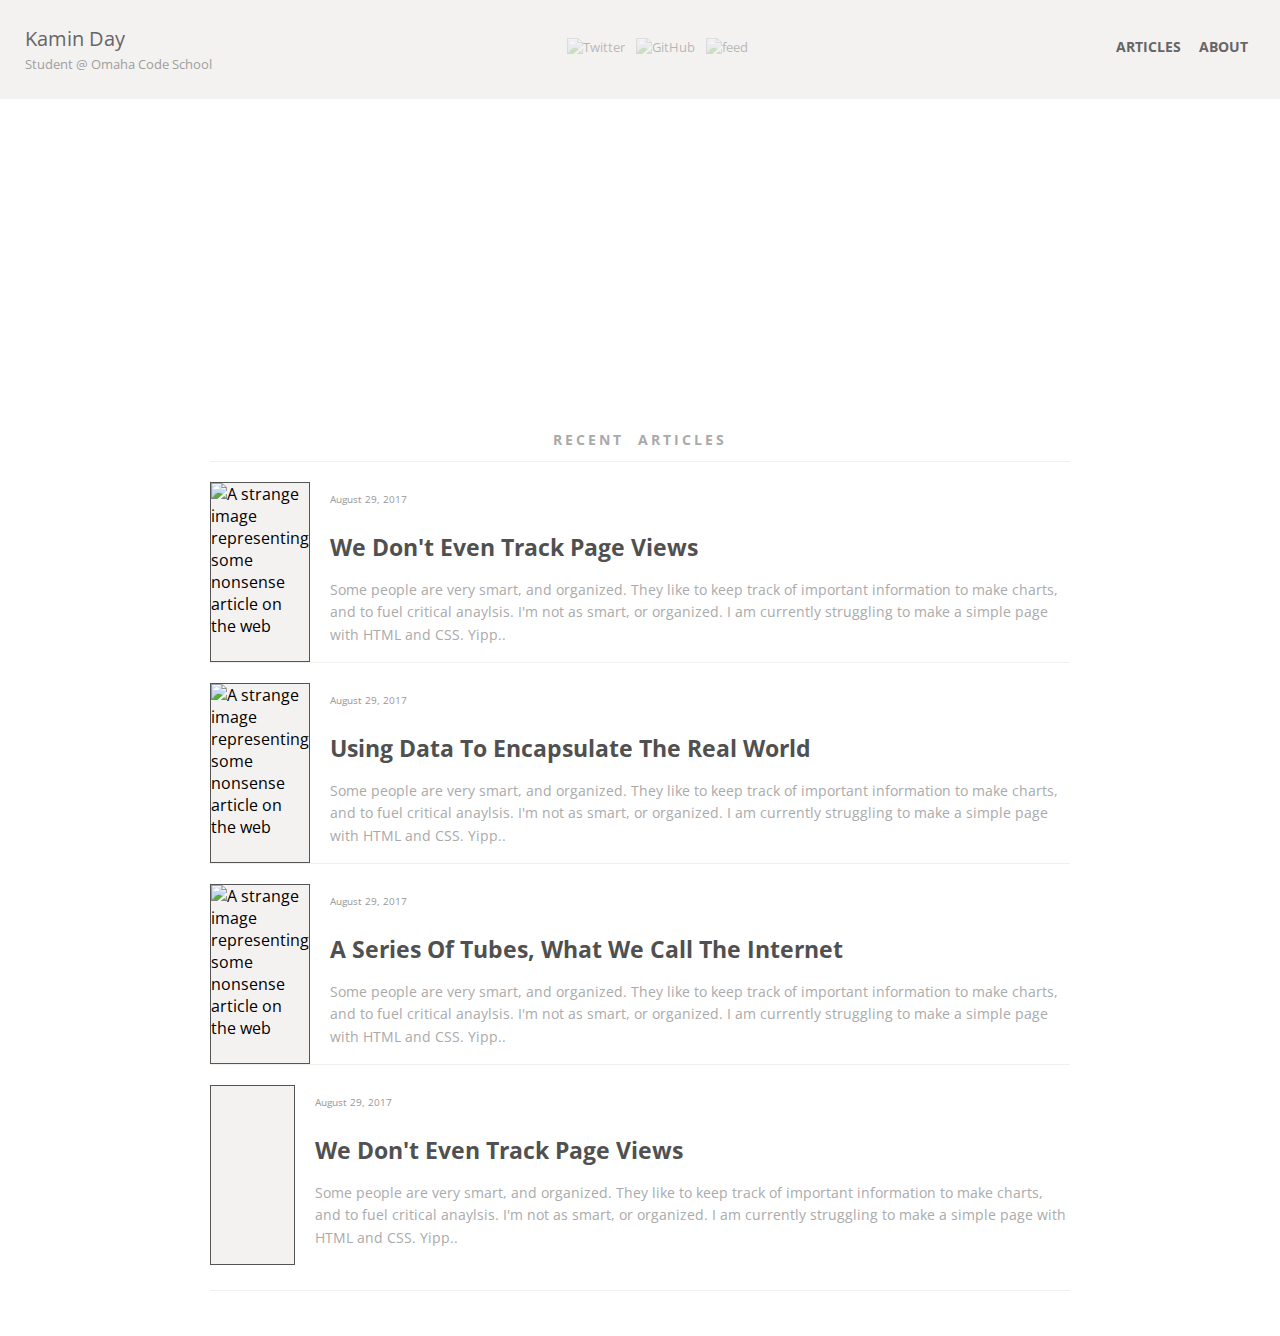
==== commit e75b075a: "before adapting an article" ====
--- a/index.html
+++ b/index.html
@@ -29,12 +29,12 @@
 <!-- Page Header -->
 	<div class="Page-Header cf">
 		<div class="Page-Title">
-			<div class="Header-Main-Title">
-				Kamin Day
-			</div>			
-			<div class="Header-Sub-Title">
-				Student @ Omaha Code School
+			<div>
+				<a class="Header-Main-Title activeL" herf="/">Kamin Day</a>
 			</div>
+			<div>		
+				<a class="Header-Sub-Title" href="/">Student @ Omaha Code School</a>
+			</div>	
 		</div>
 <!-- Header Adjustments for larger displays -->
 		<div class="Wide-Navigation-Links">		
--- a/styles.css
+++ b/styles.css
@@ -1,3 +1,11 @@
+/*Possible Color Scheme
+Navy Blue: #18121E
+Gun Metal: #233237
+Rusty Red: #984B43
+Warm Yellow: #EAC67A
+
+*/
+
 
 /* apply a natural box layout model to all elements, but allowing components to change */
 html {
@@ -77,7 +85,6 @@
 }
 
 .hero-img-about{
-	object-fit: fill;
 	width:100%;
 	background: url("/images/about-hero.jpg") no-repeat;
 	height: 300px;
@@ -86,7 +93,6 @@
 }
 
 .hero-img{
-	object-fit: fill;
 	width:100%;
 	background: url("/images/hero.jpg") no-repeat;
 	height: 300px;
@@ -283,20 +289,28 @@
 	.Content{
 		padding: 20px;
 		margin:auto;
-		width:550px;
+		max-width: 900px;
 	}	
 	.article-subtitle{
 		text-align: left;
 	}
 	.wrapper{
-		width:535px;
+		/*width:535px;*/
 
 	}
 	.article-preview {
-		width: 535px;
+		/*width: 535px;*/
 		/*text-align:center;*/
 		margin:auto;	
 	}
+
+/*Possible Color Scheme
+Navy Blue: #18121E
+Gun Metal: #233237
+Rusty Red: #984B43
+Warm Yellow: #EAC67A
+
+*/
 
 	.article-preview-image{
 		width: 180px;
@@ -311,7 +325,7 @@
 	}
 
 	.preview-link{
-		width: 66.6%;
+		/*width: 66.6%;*/
 	}
 
 	.article-index{
@@ -344,9 +358,7 @@
 	}
 
 	.Hamburger-Holder{
-		float:right;
-		margin-top: -9999px;
-		cursor: pointer;
+		display:none;
 	}
 
 
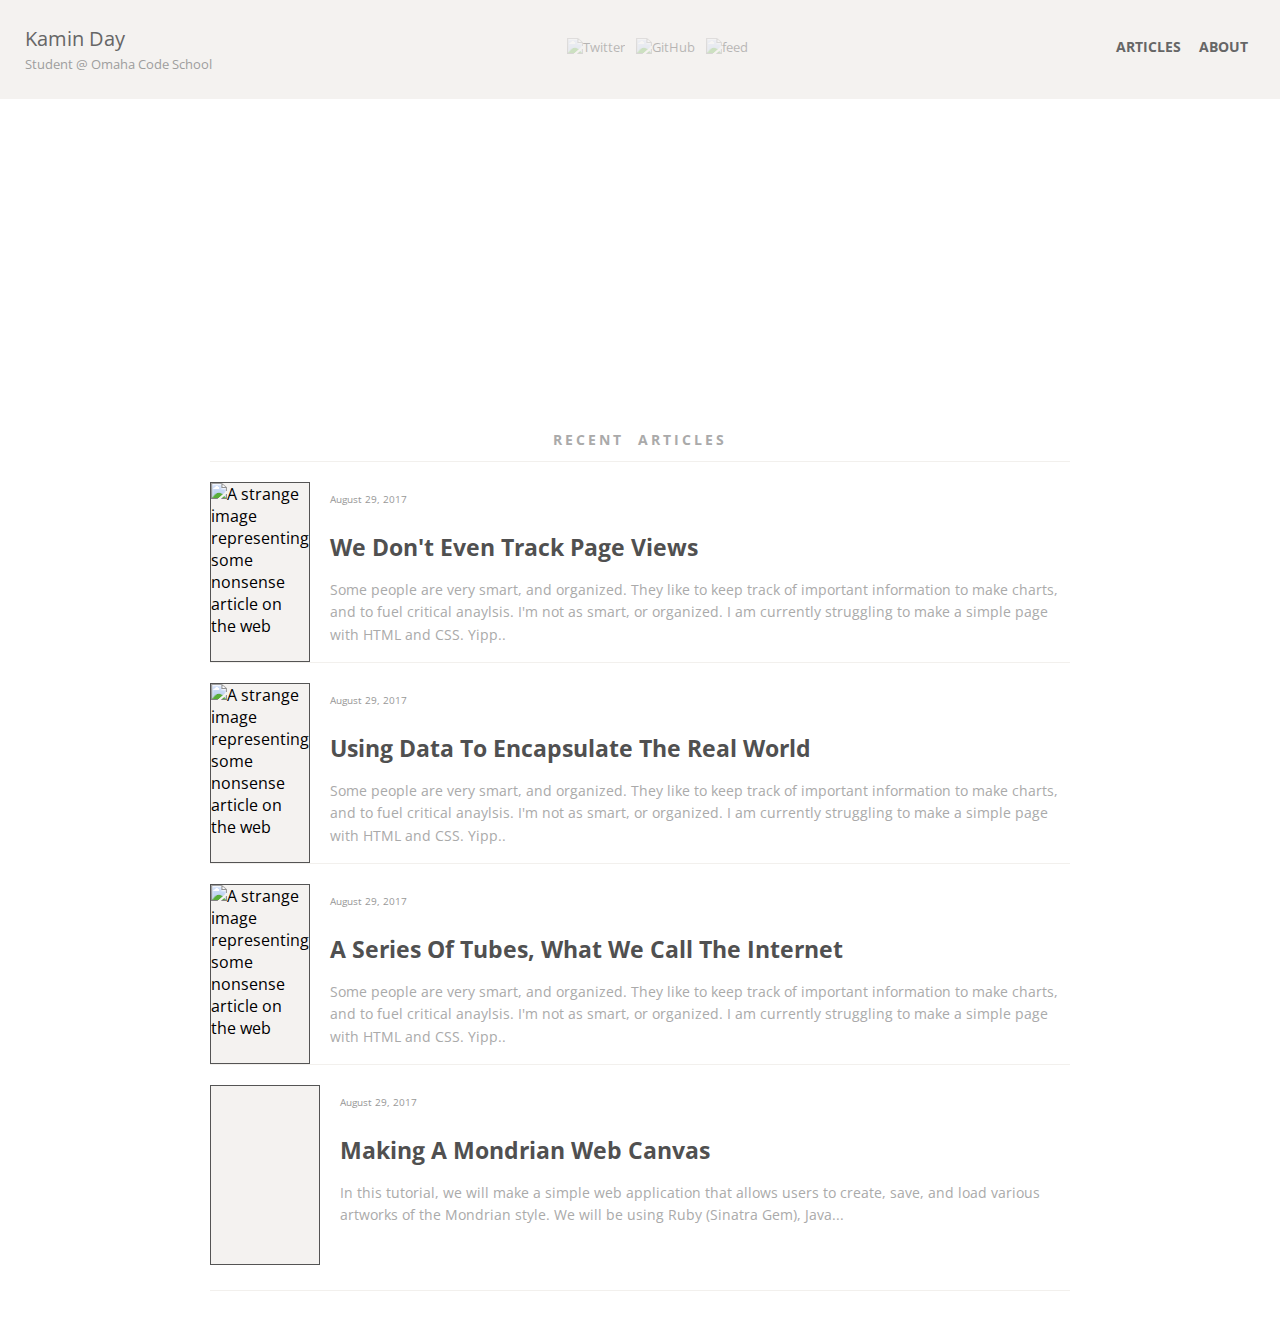
==== commit c9c7adef: "starting adapting CSS tags for article" ====
--- a/index.html
+++ b/index.html
@@ -124,10 +124,10 @@
 				<div class="article-preview-image">
 				</div>
 				<!-- Article Title / Preview / Link -->
-				<a class="preview-link" href="/article.html">
+				<a class="preview-link" href="/mondrian-tutorial.html">
 					<h3 > August 29, 2017</h3>
-					<h1 class="activeL"> We Don't Even Track Page Views</h1>
-					<p> Some people are very smart, and organized. They like to keep track of important information to make charts, and to fuel critical anaylsis. I'm not as smart, or organized. I am currently struggling to make a simple page with HTML and CSS. Yipp..</p>	
+					<h1 class="activeL">Making A Mondrian Web Canvas</h1>
+					<p> In this tutorial, we will make a simple web application that allows users to create, save, and load various artworks of the Mondrian style. We will be using Ruby (Sinatra Gem), Java... </p>	
 				</a>
 			</div>
 		</div>
